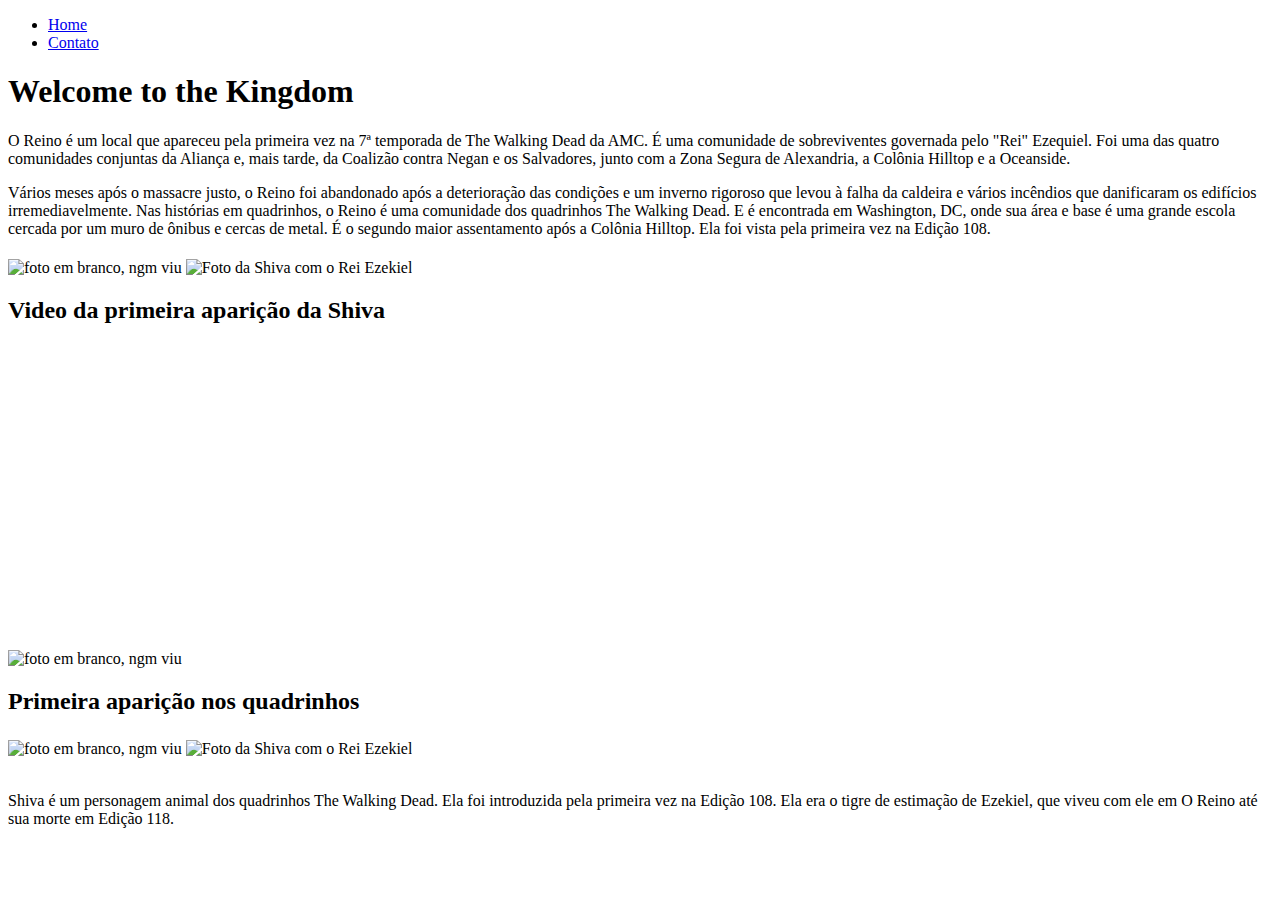
==== index.html @ 8fcaa5c5 "Introdução ao Html" ====
<!DOCTYPE html>
<html lang="pt-br">

<head>
    <meta charset="UTF-8">
    <meta http-equiv="X-UA-Compatible" content="IE=edge">
    <meta name="viewport" content="width=device-width, initial-scale=1.0">
    <title>TheKingdoom</title>
</head>

<body>
    <ul>
        <li>
            <a href="index.html">Home</a>
        </li>
        <li>
            <a href="contato.html">Contato</a>
        </li>
    </ul>
    <h1>Welcome to the Kingdom</h1>
    <p>O Reino é um local que apareceu pela primeira vez na 7ª temporada de The Walking Dead da AMC. É uma comunidade de
        sobreviventes governada pelo "Rei" Ezequiel. Foi uma das quatro comunidades conjuntas da Aliança e, mais tarde,
        da Coalizão contra Negan e os Salvadores, junto com a Zona Segura de Alexandria, a Colônia Hilltop e a
        Oceanside.</p>
    <p>Vários meses após o massacre justo, o Reino foi abandonado após a deterioração das condições e um inverno
        rigoroso que levou à falha da caldeira e vários incêndios que danificaram os edifícios irremediavelmente.
        Nas histórias em quadrinhos, o Reino é uma comunidade dos quadrinhos The Walking Dead. E é encontrada em Washington, DC, onde sua área e base
        é uma grande escola cercada por um muro de ônibus e cercas de metal. É o segundo maior assentamento após a
        Colônia Hilltop. Ela foi vista pela primeira vez na Edição 108.</p>

    <IMG SRC="C:\Users\mbmot\Desktop\Git\FundamentosWeb\assets\img\branco.jpg" height="50" width="365"
        ALT="foto em branco, ngm viu" ALIGN=middle>

    <IMG SRC="C:\Users\mbmot\Desktop\Git\FundamentosWeb\assets\img\twd-shiva-ezekiel.jpg"
        ALT="Foto da Shiva com o Rei Ezekiel" ALIGN=middle>


    <h2>Video da primeira aparição da Shiva</h2>
    <IMG SRC="C:\Users\mbmot\Desktop\Git\FundamentosWeb\assets\img\branco.jpg" height="50" width="365"
        ALT="foto em branco, ngm viu" ALIGN=middle>
    <iframe width="560" height="315" src="https://www.youtube.com/embed/xRwDqxMBsuI" title="YouTube video player"
        frameborder="0" allow="accelerometer; autoplay; clipboard-write; encrypted-media; gyroscope; picture-in-picture"
        allowfullscreen></iframe>

    <h2>Primeira aparição nos quadrinhos</h2>
    <IMG SRC="C:\Users\mbmot\Desktop\Git\FundamentosWeb\assets\img\branco.jpg" height="50" width="365"
        ALT="foto em branco, ngm viu" ALIGN=middle>

    <IMG SRC="C:\Users\mbmot\Desktop\Git\FundamentosWeb\assets\img\shivaHQ.jpg" ALT="Foto da Shiva com o Rei Ezekiel"
        ALIGN=middle>

    <br><br>

    <p>Shiva é um personagem animal dos quadrinhos The Walking Dead. Ela foi introduzida pela primeira vez na Edição
        108. Ela era o tigre de estimação de Ezekiel, que viveu com ele em O Reino até sua morte em Edição 118.</p>

</body>

</html>
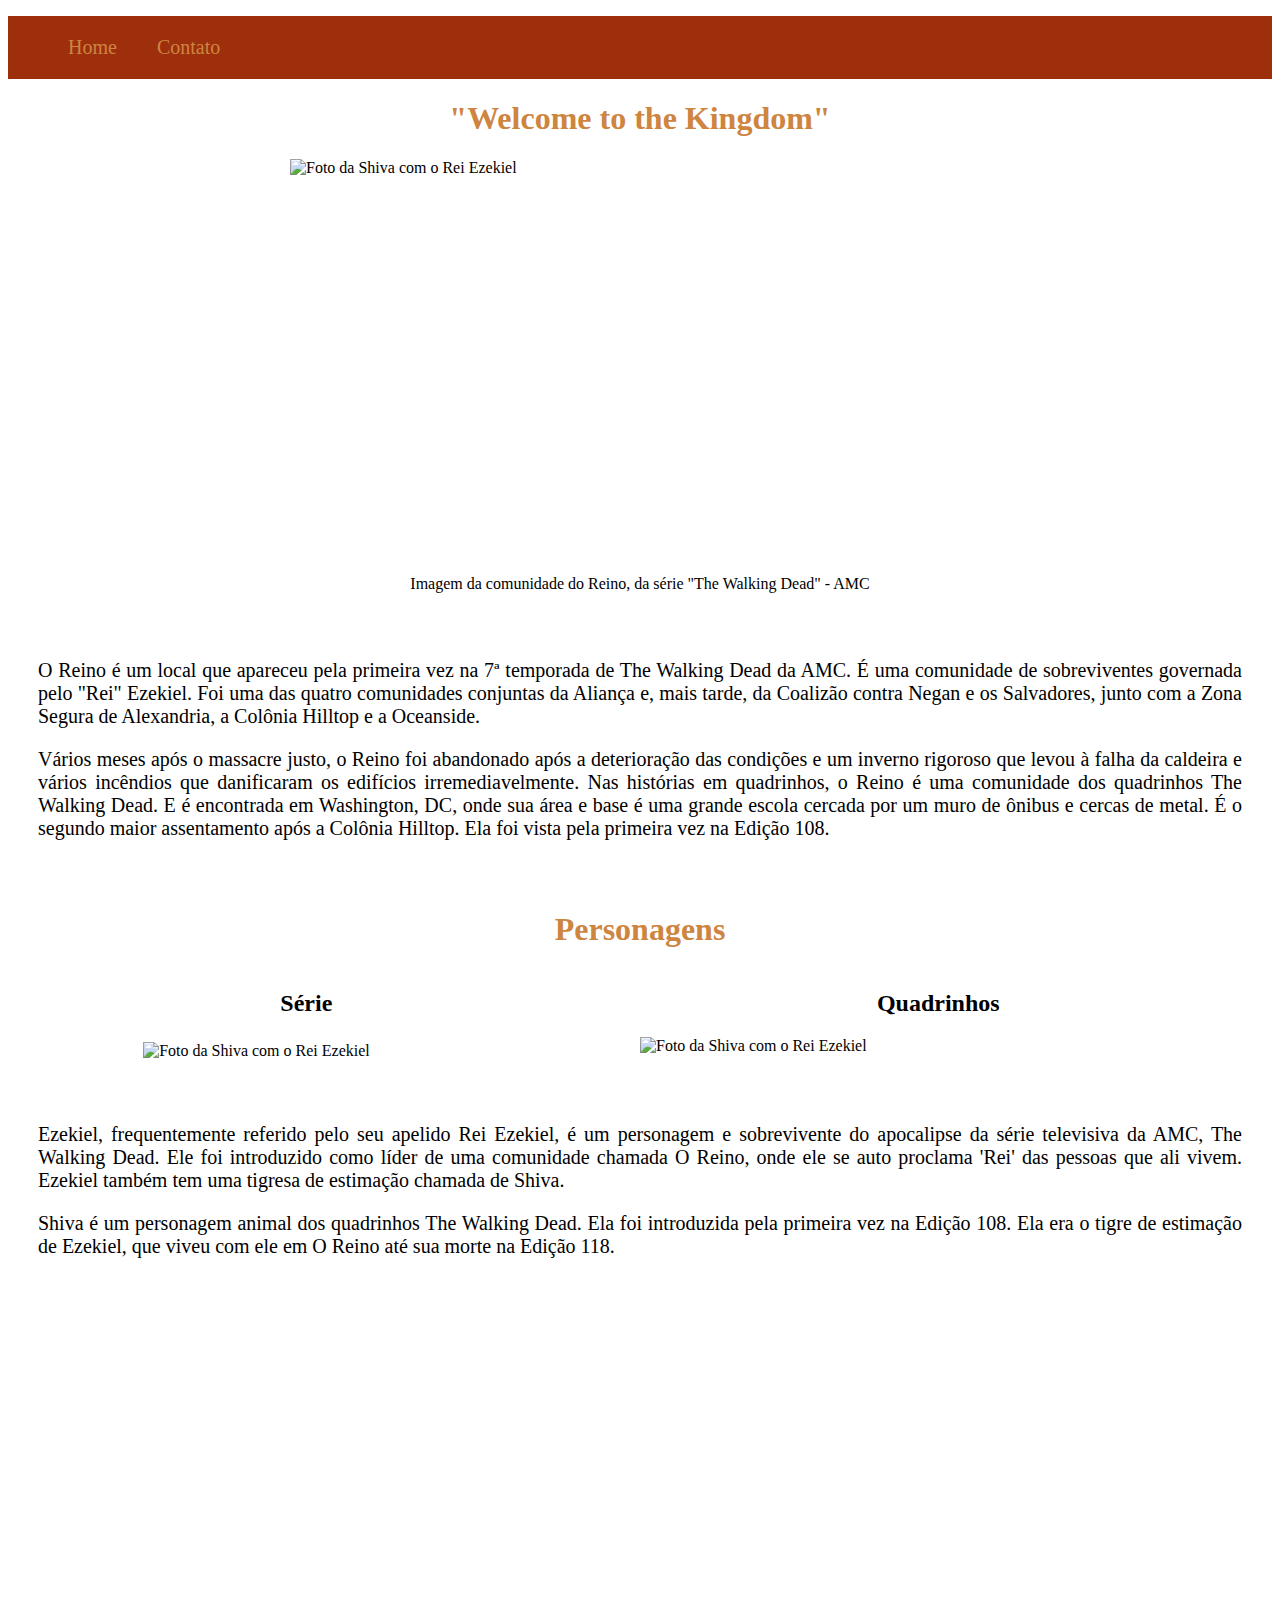
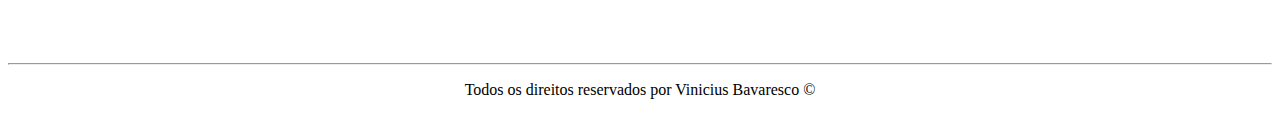
==== commit 69c7afc1: "Implementação do CSS" ====
--- a/index.html
+++ b/index.html
@@ -5,11 +5,12 @@
     <meta charset="UTF-8">
     <meta http-equiv="X-UA-Compatible" content="IE=edge">
     <meta name="viewport" content="width=device-width, initial-scale=1.0">
-    <title>TheKingdoom</title>
+    <title>TheKingdom</title>
+    <link rel="stylesheet" href="assets/css/style.css">
 </head>
 
-<body>
-    <ul>
+<body class="backgroud">
+    <ul class="inicio" id="menu">
         <li>
             <a href="index.html">Home</a>
         </li>
@@ -17,43 +18,83 @@
             <a href="contato.html">Contato</a>
         </li>
     </ul>
-    <h1>Welcome to the Kingdom</h1>
-    <p>O Reino é um local que apareceu pela primeira vez na 7ª temporada de The Walking Dead da AMC. É uma comunidade de
-        sobreviventes governada pelo "Rei" Ezequiel. Foi uma das quatro comunidades conjuntas da Aliança e, mais tarde,
-        da Coalizão contra Negan e os Salvadores, junto com a Zona Segura de Alexandria, a Colônia Hilltop e a
-        Oceanside.</p>
-    <p>Vários meses após o massacre justo, o Reino foi abandonado após a deterioração das condições e um inverno
-        rigoroso que levou à falha da caldeira e vários incêndios que danificaram os edifícios irremediavelmente.
-        Nas histórias em quadrinhos, o Reino é uma comunidade dos quadrinhos The Walking Dead. E é encontrada em Washington, DC, onde sua área e base
-        é uma grande escola cercada por um muro de ônibus e cercas de metal. É o segundo maior assentamento após a
-        Colônia Hilltop. Ela foi vista pela primeira vez na Edição 108.</p>
+    <h1 class="titulo center ">"Welcome to the Kingdom"</h1>
 
-    <IMG SRC="C:\Users\mbmot\Desktop\Git\FundamentosWeb\assets\img\branco.jpg" height="50" width="365"
-        ALT="foto em branco, ngm viu" ALIGN=middle>
+    <div class="container">
+        <IMG SRC="C:\Users\mbmot\Desktop\Git\FundamentosWeb\assets\img\reino.jpg" ALT="Foto da Shiva com o Rei Ezekiel"
+            height="400" width="700">
+    </div>
+    <p class="center">
+        Imagem da comunidade do Reino, da série "The Walking Dead" - AMC
+    </p>
+    <div class="size p30 justify">
+        <p>O Reino é um local que apareceu pela primeira vez na 7ª temporada de The Walking Dead da AMC. É
+            uma
+            comunidade de sobreviventes governada pelo "Rei" Ezekiel. Foi uma das quatro comunidades conjuntas da
+            Aliança
+            e, mais tarde, da Coalizão contra Negan
+            e os Salvadores, junto com a Zona Segura de Alexandria, a Colônia Hilltop e a Oceanside.
+        </p>
+        <p>Vários meses após o massacre justo, o Reino foi abandonado após a deterioração das condições e
+            um
+            inverno rigoroso que levou à falha da caldeira e vários incêndios que danificaram os edifícios
+            irremediavelmente. Nas histórias em quadrinhos, o Reino
+            é uma comunidade dos quadrinhos The Walking Dead. E é encontrada em Washington, DC, onde sua área e base é
+            uma
+            grande escola cercada por um muro de ônibus e cercas de metal. É o segundo maior assentamento após a Colônia
+            Hilltop. Ela foi vista
+            pela primeira vez na Edição 108.</p>
+    </div>
+    <p>
+        <h1 class="titulo center">
+            Personagens
+        </h1>
+    </p>
+    <div class="container2">
+        <h2 class="center">Série</h2>
+        <h2 class="center">Quadrinhos</h2>
+    </div>
 
-    <IMG SRC="C:\Users\mbmot\Desktop\Git\FundamentosWeb\assets\img\twd-shiva-ezekiel.jpg"
-        ALT="Foto da Shiva com o Rei Ezekiel" ALIGN=middle>
+    <div class="container2">
+
+        <div>
+            <IMG SRC="C:\Users\mbmot\Desktop\Git\FundamentosWeb\assets\img\twd-shiva-ezekiel.jpg"
+                ALT="Foto da Shiva com o Rei Ezekiel" ALIGN=middle>
+        </div>
+
+        <div>
+            <IMG SRC="C:\Users\mbmot\Desktop\Git\FundamentosWeb\assets\img\ezekielhq.jpg"
+                ALT="Foto da Shiva com o Rei Ezekiel" height="315" width="290">
+        </div>
+        <br><br>
 
 
-    <h2>Video da primeira aparição da Shiva</h2>
-    <IMG SRC="C:\Users\mbmot\Desktop\Git\FundamentosWeb\assets\img\branco.jpg" height="50" width="365"
-        ALT="foto em branco, ngm viu" ALIGN=middle>
-    <iframe width="560" height="315" src="https://www.youtube.com/embed/xRwDqxMBsuI" title="YouTube video player"
-        frameborder="0" allow="accelerometer; autoplay; clipboard-write; encrypted-media; gyroscope; picture-in-picture"
-        allowfullscreen></iframe>
+    </div>
+    <div class="size p30 justify">
+        <p>
+            Ezekiel, frequentemente referido pelo seu apelido Rei Ezekiel, é um personagem e sobrevivente do apocalipse
+            da série televisiva da AMC, The Walking Dead. Ele foi introduzido como líder de uma comunidade chamada O
+            Reino, onde ele se auto proclama 'Rei' das pessoas que ali vivem. Ezekiel também tem uma tigresa de
+            estimação chamada de Shiva.
+        </p>
+        <p>Shiva é um personagem animal dos quadrinhos The Walking Dead. Ela foi introduzida pela
+            primeira
+            vez na Edição 108. Ela era o tigre de estimação de Ezekiel, que viveu com ele em O Reino até sua morte na
+            Edição
+            118.
+        </p>
+    </div>
 
-    <h2>Primeira aparição nos quadrinhos</h2>
-    <IMG SRC="C:\Users\mbmot\Desktop\Git\FundamentosWeb\assets\img\branco.jpg" height="50" width="365"
-        ALT="foto em branco, ngm viu" ALIGN=middle>
-
-    <IMG SRC="C:\Users\mbmot\Desktop\Git\FundamentosWeb\assets\img\shivaHQ.jpg" ALT="Foto da Shiva com o Rei Ezekiel"
-        ALIGN=middle>
-
-    <br><br>
-
-    <p>Shiva é um personagem animal dos quadrinhos The Walking Dead. Ela foi introduzida pela primeira vez na Edição
-        108. Ela era o tigre de estimação de Ezekiel, que viveu com ele em O Reino até sua morte em Edição 118.</p>
-
+    <div class="container ml50"><iframe width="560" height="315" src="https://www.youtube.com/embed/jM-sQEu2oco"
+            title="YouTube video player" frameborder="0"
+            allow="accelerometer; autoplay; clipboard-write; encrypted-media; gyroscope; picture-in-picture"
+            allowfullscreen></iframe></div>
+    <hr>
+    <footer>
+        <p class="center">
+            Todos os direitos reservados por Vinicius Bavaresco &copy;
+        </p>
+    </footer>
 </body>
 
 </html>--- a/assets/css/style.css
+++ b/assets/css/style.css
@@ -0,0 +1,75 @@
+/*Estilos da pagina index.html*/
+
+.center {
+    text-align: center;
+}
+
+.justify {
+    text-align: justify;
+}
+
+.between {
+    text-align: space-between;
+}
+
+.size {
+    font-size: 20px;
+}
+
+.inicio{
+    display: flex;
+    flex-flow: row;
+    justify-content: left;
+    align-items: left;
+    background-color: rgb(158, 47, 13);
+}
+
+.container {
+    display: flex;
+    flex-flow: row;
+    justify-content: center;
+    align-items: center;
+}
+
+.container2 {
+    display: flex;
+    flex-flow: row;
+    justify-content: space-around;
+    align-items: space-around;
+}
+
+.titulo {
+    color: peru;
+}
+
+#menu li {
+    display: inline;
+    padding: 20px;
+}
+
+#menu li a {
+    text-decoration: none;
+    color: peru;
+    font-size: 20px;
+}
+
+#menu li a:hover {
+    color: wheat;
+}
+
+.p30 {
+    padding: 30px;
+}
+
+.backgroud {
+    background-color: rgb(255, 255, 255);}
+
+
+/*Estilos da pagina contato.html*/
+
+.ml50 {
+    margin-top: 10px;
+    margin-left: 20px;
+    margin-bottom: 30px;
+    margin-right: 20px;
+}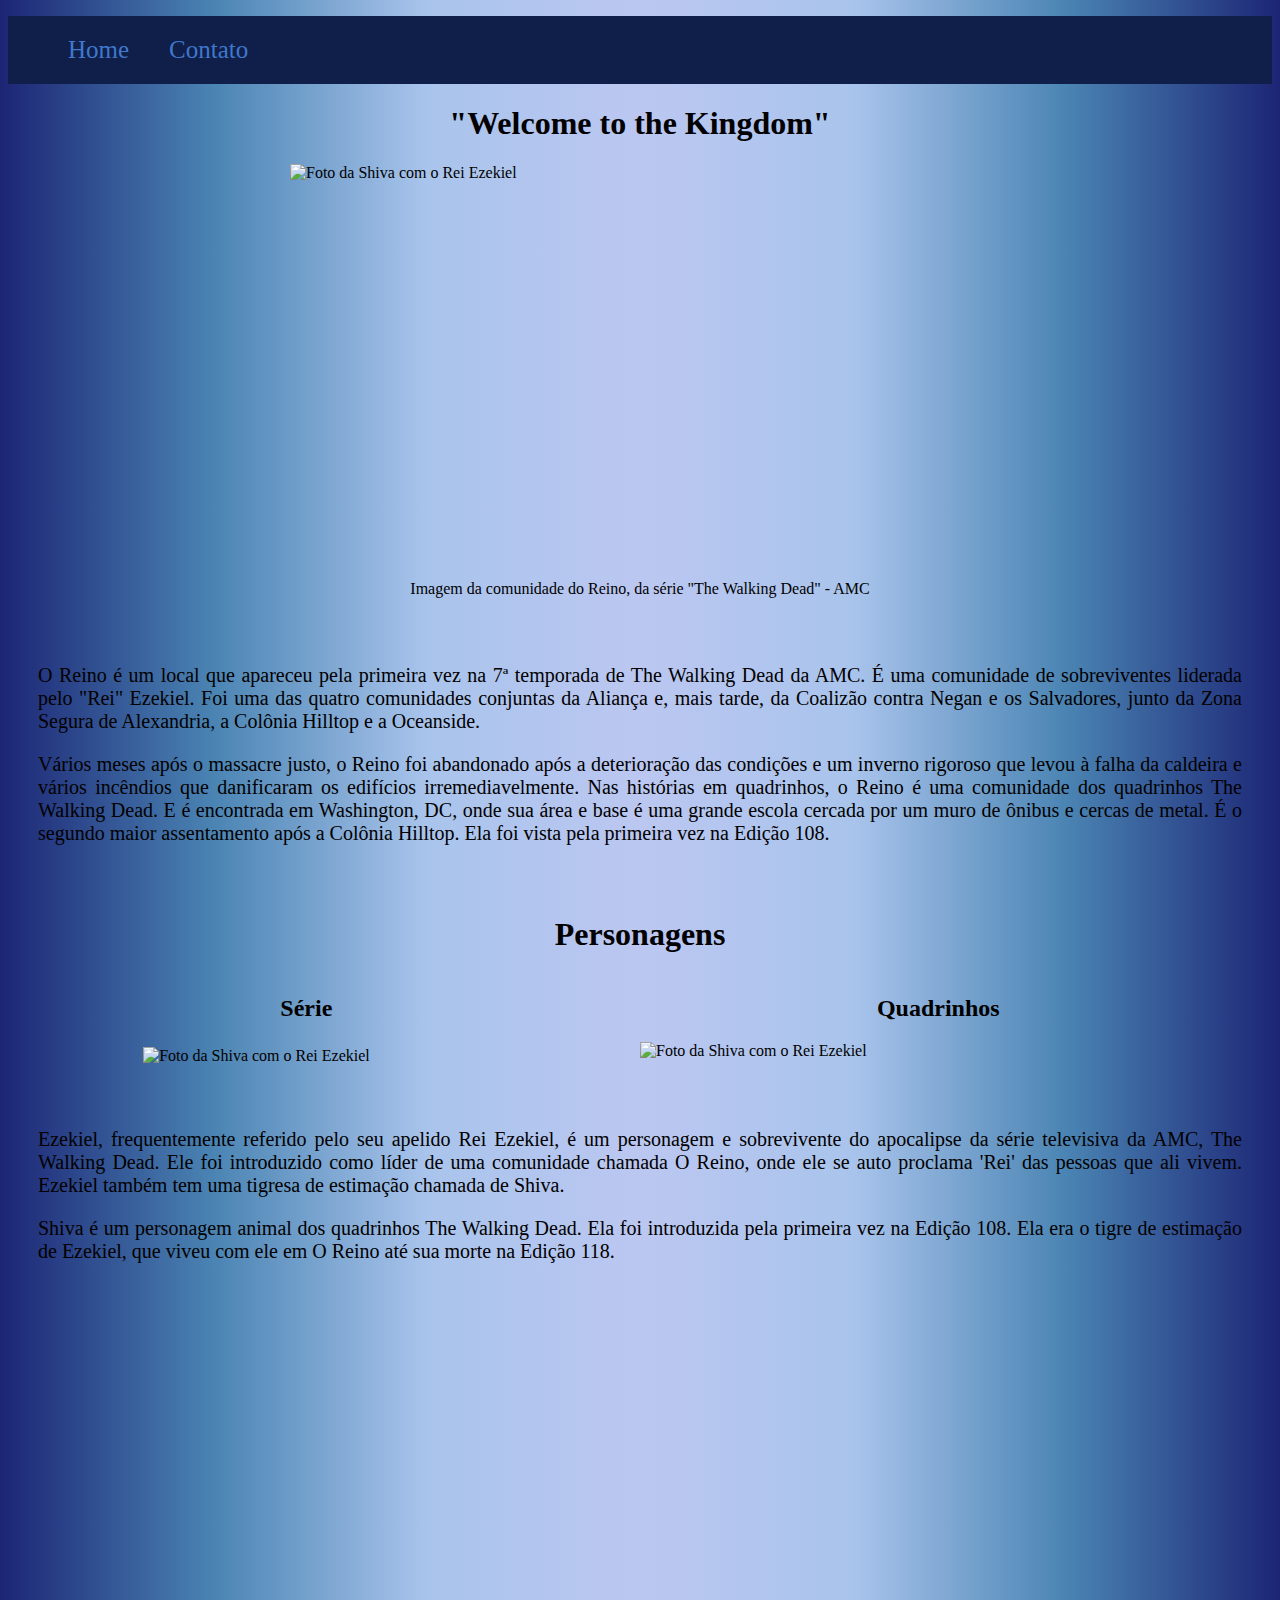
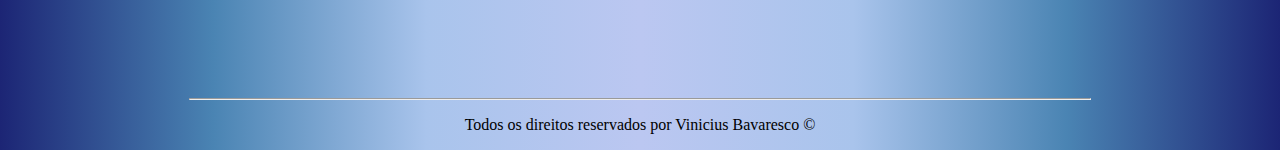
==== commit a1b44a3f: "Update Javascript" ====
--- a/index.html
+++ b/index.html
@@ -9,7 +9,7 @@
     <link rel="stylesheet" href="assets/css/style.css">
 </head>
 
-<body class="backgroud">
+<body class="background">
     <ul class="inicio" id="menu">
         <li>
             <a href="index.html">Home</a>
@@ -30,10 +30,10 @@
     <div class="size p30 justify">
         <p>O Reino é um local que apareceu pela primeira vez na 7ª temporada de The Walking Dead da AMC. É
             uma
-            comunidade de sobreviventes governada pelo "Rei" Ezekiel. Foi uma das quatro comunidades conjuntas da
+            comunidade de sobreviventes liderada pelo "Rei" Ezekiel. Foi uma das quatro comunidades conjuntas da
             Aliança
             e, mais tarde, da Coalizão contra Negan
-            e os Salvadores, junto com a Zona Segura de Alexandria, a Colônia Hilltop e a Oceanside.
+            e os Salvadores, junto da Zona Segura de Alexandria, a Colônia Hilltop e a Oceanside.
         </p>
         <p>Vários meses após o massacre justo, o Reino foi abandonado após a deterioração das condições e
             um
@@ -88,13 +88,17 @@
     <div class="container ml50"><iframe width="560" height="315" src="https://www.youtube.com/embed/jM-sQEu2oco"
             title="YouTube video player" frameborder="0"
             allow="accelerometer; autoplay; clipboard-write; encrypted-media; gyroscope; picture-in-picture"
-            allowfullscreen></iframe></div>
-    <hr>
+            allowfullscreen></iframe>
+    </div>
+    <hr class="hrsize">
     <footer>
         <p class="center">
             Todos os direitos reservados por Vinicius Bavaresco &copy;
         </p>
     </footer>
+
 </body>
 
+<script src="assets/js/script.js"> </script>
+
 </html>--- a/assets/css/style.css
+++ b/assets/css/style.css
@@ -16,12 +16,12 @@
     font-size: 20px;
 }
 
-.inicio{
+.inicio {
     display: flex;
     flex-flow: row;
     justify-content: left;
     align-items: left;
-    background-color: rgb(158, 47, 13);
+    background-color: rgb(15, 31, 73);
 }
 
 .container {
@@ -39,7 +39,7 @@
 }
 
 .titulo {
-    color: peru;
+    color: rgb(0, 0, 0);
 }
 
 #menu li {
@@ -49,27 +49,32 @@
 
 #menu li a {
     text-decoration: none;
-    color: peru;
-    font-size: 20px;
+    color: rgb(63, 120, 205);
+    font-size: 25px;
 }
 
 #menu li a:hover {
-    color: wheat;
+    color: rgb(170, 227, 245);
+    font-size: 26px;
 }
 
 .p30 {
     padding: 30px;
 }
 
-.backgroud {
-    background-color: rgb(255, 255, 255);}
+.background {
+    background-image: linear-gradient(90deg, rgb(28, 37, 117), rgb(74, 132, 179), rgb(169, 196, 236),
+            rgb(187, 199, 241), rgb(169, 196, 236), rgb(74, 132, 179), rgb(28, 37, 117))
+            
+}
 
+
+.hrsize{
+    inline-size: 900px;
+}
 
 /*Estilos da pagina contato.html*/
 
 .ml50 {
-    margin-top: 10px;
-    margin-left: 20px;
-    margin-bottom: 30px;
-    margin-right: 20px;
+    margin: 30px 10px 40px 10px;
 }